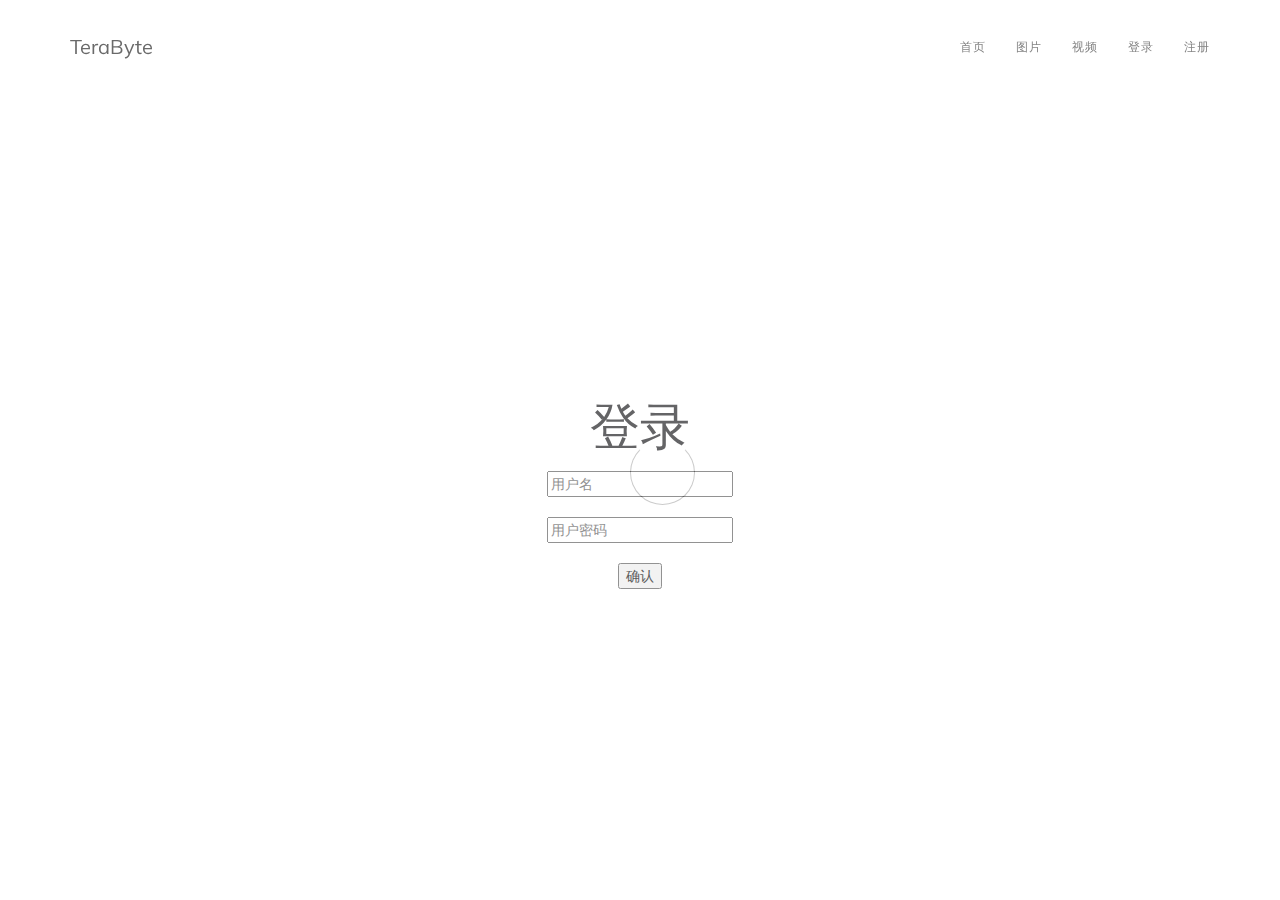
==== resources/login.html @ 92866984 "加入前端调试，clean code" ====
<!DOCTYPE html>
<html lang="en">

<head>

     <meta charset="UTF-8">

     <title>TeraByte-登录</title>
     <link rel="icon" href="images/favicon.ico">
     <link rel="stylesheet" href="css/bootstrap.min.css">
     <link rel="stylesheet" href="css/animate.css">
     <link rel="stylesheet" href="css/magnific-popup.css">
     <link rel="stylesheet" href="css/font-awesome.min.css">

     <!-- Main css -->
     <link rel="stylesheet" href="css/style.css">

</head>

<body data-spy="scroll" data-target=".navbar-collapse" data-offset="50">

     <!-- PRE LOADER -->
     <div class="preloader">
          <div class="spinner">
               <span class="spinner-rotate"></span>
          </div>
     </div>


     <!-- NAVIGATION SECTION -->
     <div class="navbar custom-navbar navbar-fixed-top" role="navigation">
          <div class="container">

               <div class="navbar-header">
                    <button class="navbar-toggle" data-toggle="collapse" data-target=".navbar-collapse">
                         <span class="icon icon-bar"></span>
                         <span class="icon icon-bar"></span>
                         <span class="icon icon-bar"></span>
                    </button>
                    <!-- lOGO TEXT HERE -->
                    <a href="/" class="navbar-brand">TeraByte</a>
               </div>
               <div class="collapse navbar-collapse">
                    <ul class="nav navbar-nav navbar-right">
                         <li><a class="smoothScroll" href="/">首页</a></li>
                         <li><a class="smoothScroll" href="/picture">图片</a></li>
                         <li><a class="smoothScroll" href="/video">视频</a></li>
                         <li><a class="smoothScroll" href="/login">登录</a></li>
                         <li><a class="smoothScroll" href="/register">注册</a></li>
                    </ul>
               </div>

          </div>
     </div>
     <!-- HOME SECTION -->
     <section id="home">
          <div class="container">
               <div class="row">
                    <div align="center">
                         <h1 class="wow fadeInUp" data-wow-delay="0.6s">登录</h1>
                         <form action="login" Method="post">
                              <div align="center"><input type="text" name="username" placeholder="用户名"
                                        required="required"></div><br />
                              <div align="center"><input type="password" name="password" placeholder="用户密码"
                                        required="required"></div><br />
                              <div align="center"><button type="submit">确认</button></div>
                         </form>
                    </div>
               </div>
          </div>
     </section>
     <!-- SCRIPTS -->
     <script src="js/jquery.js"></script>
     <script src="js/bootstrap.min.js"></script>
     <script src="js/smoothscroll.js"></script>
     <script src="js/jquery.magnific-popup.min.js"></script>
     <script src="js/magnific-popup-options.js"></script>
     <script src="js/wow.min.js"></script>
     <script src="js/custom.js"></script>
</body>

</html>
---- resources/css/style.css ----
@import url('https://fonts.googleapis.com/css?family=Muli:200,300,400');

body {
  background: #ffffff;
  font-family: 'Muli', sans-serif;
  font-style: normal;
  font-weight: 300;
  overflow-x: hidden;
}

html, body {
  width: 100%;
  height: 100%;
}



/*---------------------------------------
  Typorgraphy              
-----------------------------------------*/

h1,h2,h3,h4,h5,h6 {
  font-style: normal;
  font-weight: 200;
  letter-spacing: 0px;
}

h1 {
  color: #3d3d3f;
  font-size: 50px;
  line-height: normal;
}

h2 {
  color: #575757;
  font-size: 40px;
  line-height: 52px;
  margin-top: 0px;
}

h4 {
  color: #797979;
  font-size: 18px;
  font-weight: normal;
}

p {
    color: #878787;
    font-size: 16px;
    font-weight: 300;
    line-height: 25px;
    letter-spacing: 0.2px;
}

strong, span {
  color: #878787;
  font-weight: normal;
}



/*---------------------------------------
  Buttons               
-----------------------------------------*/

.section-btn {
  background: #d7b065;
  border: none;
  border-radius: 50px;
  color: #ffffff;
  font-size: 13px;
  font-weight: bold;
  letter-spacing: 1.6px;
  padding: 14px 32px 18px 32px;
  margin-top: 32px;
  -webkit-transition: all ease-in-out 0.4s;
  transition: all ease-in-out 0.4s;
}

.section-btn:focus,
.section-btn:hover {
  background: #000000;
  color: #ffffff;
}

.copyrights{
	text-indent:-9999px;
	height:0;
	line-height:0;
	font-size:0;
	overflow:hidden;
}

/*---------------------------------------
    General               
-----------------------------------------*/

html{
  -webkit-font-smoothing: antialiased;
}

a {
  color: #575757;
  -webkit-transition: 0.5s;
  transition: 0.5s;
  text-decoration: none !important;
}

a:hover, a:active, a:focus {
  color: #000000;
  outline: none;
}

* {
  -webkit-box-sizing: border-box;
  box-sizing: border-box;
}

*:before,
*:after {
  -webkit-box-sizing: border-box;
  box-sizing: border-box;
}

.section-title {
  margin: 0;
  padding-bottom: 32px;
}

#about, #work,
#contact {
  position: relative;
  padding-top: 80px;
  padding-bottom: 80px;
}

#about img, #team img {
  border-radius: 5px;
}

#work {
  border-top: 1px solid #f0f0f0;
  border-bottom: 1px solid #f0f0f0;
}

#contact {
  text-align: center;
}



/*---------------------------------------
  Pre loader section              
-----------------------------------------*/

.preloader {
  position: fixed;
  top: 0;
  left: 0;
  width: 100%;
  height: 100%;
  z-index: 99999;
  display: flex;
  flex-flow: row nowrap;
  justify-content: center;
  align-items: center;
  background: none repeat scroll 0 0 #ffffff;
}

.spinner {
  border: 1px solid transparent;
  border-radius: 5px;
  position: relative;
}

.spinner:before {
  content: '';
  box-sizing: border-box;
  position: absolute;
  top: 50%;
  left: 50%;
  width: 65px;
  height: 65px;
  margin-top: -10px;
  margin-left: -10px;
  border-radius: 50%;
  border: 1px solid #000000;
  border-top-color: #f9f9f9;
  animation: spinner .9s linear infinite;
}

@-webkit-@keyframes spinner {
  to {transform: rotate(360deg);}
}

@keyframes spinner {
  to {transform: rotate(360deg);}
}



/*---------------------------------------
  Navigation section              
-----------------------------------------*/

.custom-navbar {
  border: none;
  margin-bottom: 0;
  background-color: #ffffff;
  padding-top: 22px;
}

.custom-navbar .navbar-brand {
  color: #444;
  font-weight: normal;
  font-size: 20px;
}

.custom-navbar .nav li a {
  font-size: 12px;
  font-weight: normal;
  color: #656565;
  letter-spacing: 1px;
  -webkit-transition: all ease-in-out 0.4s;
  transition: all ease-in-out 0.4s;
  padding: 0;
  margin: 15px;
}

.custom-navbar .navbar-nav > li > a:hover,
.custom-navbar .navbar-nav > li > a:focus {
  background-color: transparent;
  color: #454545;
}

.custom-navbar .navbar-nav li a:after {
  content: "";
  position: absolute;
  display: block;
  width: 0px;
  height: 2px;
  margin: auto;
  background: transparent;
  transition: width .3s ease, background-color .3s ease;
}

.custom-navbar .navbar-nav li a:hover:after,
.custom-navbar .nav li.active > a:after {
  background: #000000;
  color: #ffffff;
  width: 100%;
}

.custom-navbar .nav li.active > a {
  background-color: transparent;
  color: #454545;
}

.custom-navbar .navbar-toggle {
  border: none;
  padding-top: 12px;
}

.custom-navbar .navbar-toggle {
  background-color: transparent;
}

.custom-navbar .navbar-toggle .icon-bar {
  background: #000000;
  border-color: transparent;
}

@media(min-width:768px) {
    .custom-navbar {
      border-bottom: 0;
      background: 0 0; 
    }
    .custom-navbar.top-nav-collapse {
      background: #ffffff;
      box-shadow:0 40px 100px rgba(0,0,0,.2);
      padding: 10px 0;
    }

}



/*---------------------------------------
  Home section              
-----------------------------------------*/

#home {
  display: -webkit-box;
  display: -webkit-flex;
   display: -ms-flexbox;
  display: flex;
  -webkit-box-align: center;
  -webkit-align-items: center;
  -ms-flex-align: center;
   align-items: center;
  height: 100vh;
  position: relative;
  padding-top: 62px;
}

#home img {
  width: 120px;
  height: 120px;
}


/*---------------------------------------
  About section              
-----------------------------------------*/

#about .section-title {
  padding-bottom: 16px;
}

#about .col-md-4 a {
  width: 100px;
  height: 100px;
  display: inline-block;
  margin: 6px 6px 0px 0;
}

#about .about-thumb {
  margin-top: 22px;
}

#about .about-thumb strong {
  font-weight: normal;
  display: block;
  padding-top: 4px;
}



/*---------------------------------------
  Skill section              
-----------------------------------------*/

#skill {
  border-top: 1px solid #f0f0f0;
  padding-top: 80px;
  padding-bottom: 60px;
}

.skill-thumb strong,
.skill-thumb span {
  color: #575757;
  font-size: 16px;
  padding-bottom: 8px;
  display: inline-block;
}

.skill-thumb .progress {
  background: #ffffff;
  border-radius: 5px;
  box-shadow: none;
  height: 4px;
}

.skill-thumb .progress-bar-primary {
  background: #3d3d3f;
}



/*---------------------------------------
  Work section              
-----------------------------------------*/

#work .work-thumb {
  border-radius: 5px;
  margin-bottom: 15px;
  padding: 0;
  overflow: hidden;
  position: relative;
  top: 0;
  -webkit-transition: all ease-in-out 0.4s;
  transition: all ease-in-out 0.4s;
}

#work .work-thumb:hover {
  background: #ffffff;
  box-shadow: 0px 16px 22px 0px rgba(90, 91, 95, 0.3);
  top: -5px;
}

#work .work-thumb img {
  border-radius: 5px;
}



/*---------------------------------------
  Contact section              
-----------------------------------------*/

#contact .form-control {
  border-radius: 0px;
  border-color: #f0f0f0;
  box-shadow: none;
  font-size: 16px;
  margin-top: 12px;
  margin-bottom: 12px;
  -webkit-transition: all ease-in-out 0.4s;
  transition: all ease-in-out 0.4s;
}

#contact .form-control:focus {
  border-bottom: 2px solid #999999;
}

#contact input {
  height: 55px;
  border: none;
  border-bottom: 1px solid #f0f0f0;
}

#contact button#submit {
  background: #000000;
  border: none;
  border-radius: 50px;
  color: #ffffff;
  font-weight: 300;
  height: 55px;
  padding-bottom: 10px;
  margin-top: 24px;
}

#contact button#submit:hover {
  background: #d7b065;
  color: #ffffff;
}



/*---------------------------------------
  Social icon             
-----------------------------------------*/

.social-icon {
  position: relative;
  padding: 0;
  margin: 0;
}

.social-icon li {
  display: inline-block;
  list-style: none;
}

.social-icon li a {
  background: #292929;
  border-radius: 100%;
  color: #ffffff;
  cursor: pointer;
  font-size: 16px;
  text-decoration: none;
  transition: all 0.4s ease-in-out;
  width: 30px;
  height: 30px;
  line-height: 30px;
  text-align: center;
  vertical-align: middle;
  position: relative;
  margin: 20px 6px 10px 6px;
}

.social-icon li a:hover {
  background: #d7b065;
  transform: scale(1.1);
}


/*---------------------------------------
  Mobile Responsive styles              
-----------------------------------------*/

@media (min-width: 768px) and (max-width: 1024px) {
  #home {
    height: 50vh;
  }
}

@media (min-width: 667px) and (max-width: 767px) {
  #home {
    height: 140vh;
  }
}

@media (min-width: 568px) and (max-width: 665px) {
  #home {
    height: 190vh;
  }
}

@media (max-width: 980px) {

 h1 {font-size: 33px;}

 #work .work-thumb {
  margin-top: 30px;
 }

}


@media (max-width: 768px) {

  h1 {
    font-size: 30px;
    line-height: normal;
  }

  h2  {font-size: 30px;}

  .custom-navbar {
    background-color: #ffffff;
    box-shadow:0 40px 100px rgba(0,0,0,.2);
    padding-top: 0px;
    padding-bottom: 5px;
  }

  .custom-navbar .nav {
    padding-bottom: 10px;
  }

  .custom-navbar .nav li a {
    display: inline-block;
    margin-bottom: 5px;
  }

}


@media (max-width: 580px) {

  #about .about-thumb {
    margin-top: 0px;
  }

  .about-thumb .social-icon {
    margin-bottom: 15px;
  }

}


@media (max-width: 357px) {

  h1 {
    font-size: 28px;
  }

  #about .col-md-4 a {
    width: 85px;
    height: 85px;
  }

}
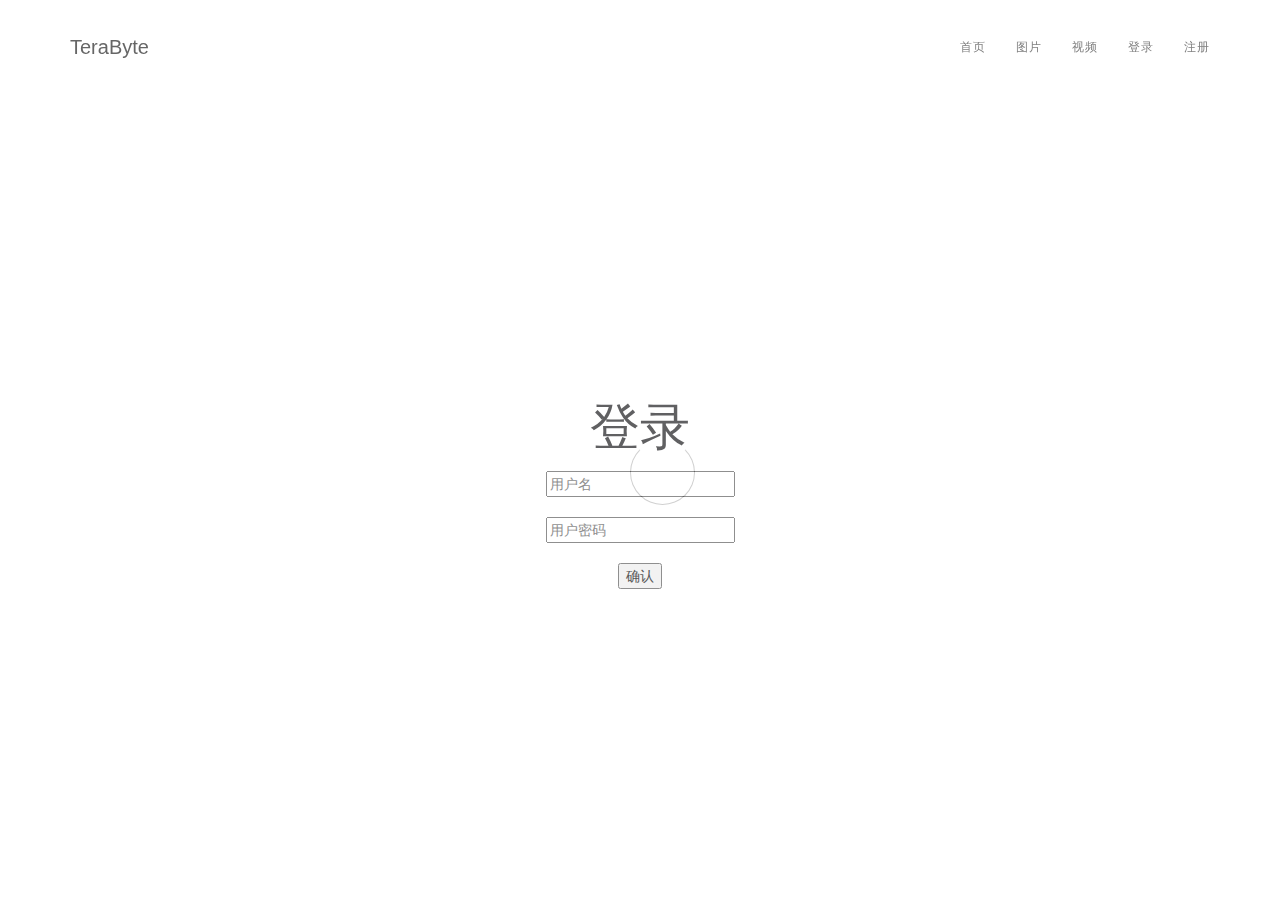
==== commit 97bc4a0c: "删除google字体api，使用正则表达式处理url请求" ====
--- a/resources/login.html
+++ b/resources/login.html
@@ -58,7 +58,7 @@
                <div class="row">
                     <div align="center">
                          <h1 class="wow fadeInUp" data-wow-delay="0.6s">登录</h1>
-                         <form action="login" Method="post">
+                         <form action="login" GetMethod="post">
                               <div align="center"><input type="text" name="username" placeholder="用户名"
                                         required="required"></div><br />
                               <div align="center"><input type="password" name="password" placeholder="用户密码"
--- a/resources/css/style.css
+++ b/resources/css/style.css
@@ -1,9 +1,6 @@
-
-@import url('https://fonts.googleapis.com/css?family=Muli:200,300,400');
 
 body {
   background: #ffffff;
-  font-family: 'Muli', sans-serif;
   font-style: normal;
   font-weight: 300;
   overflow-x: hidden;
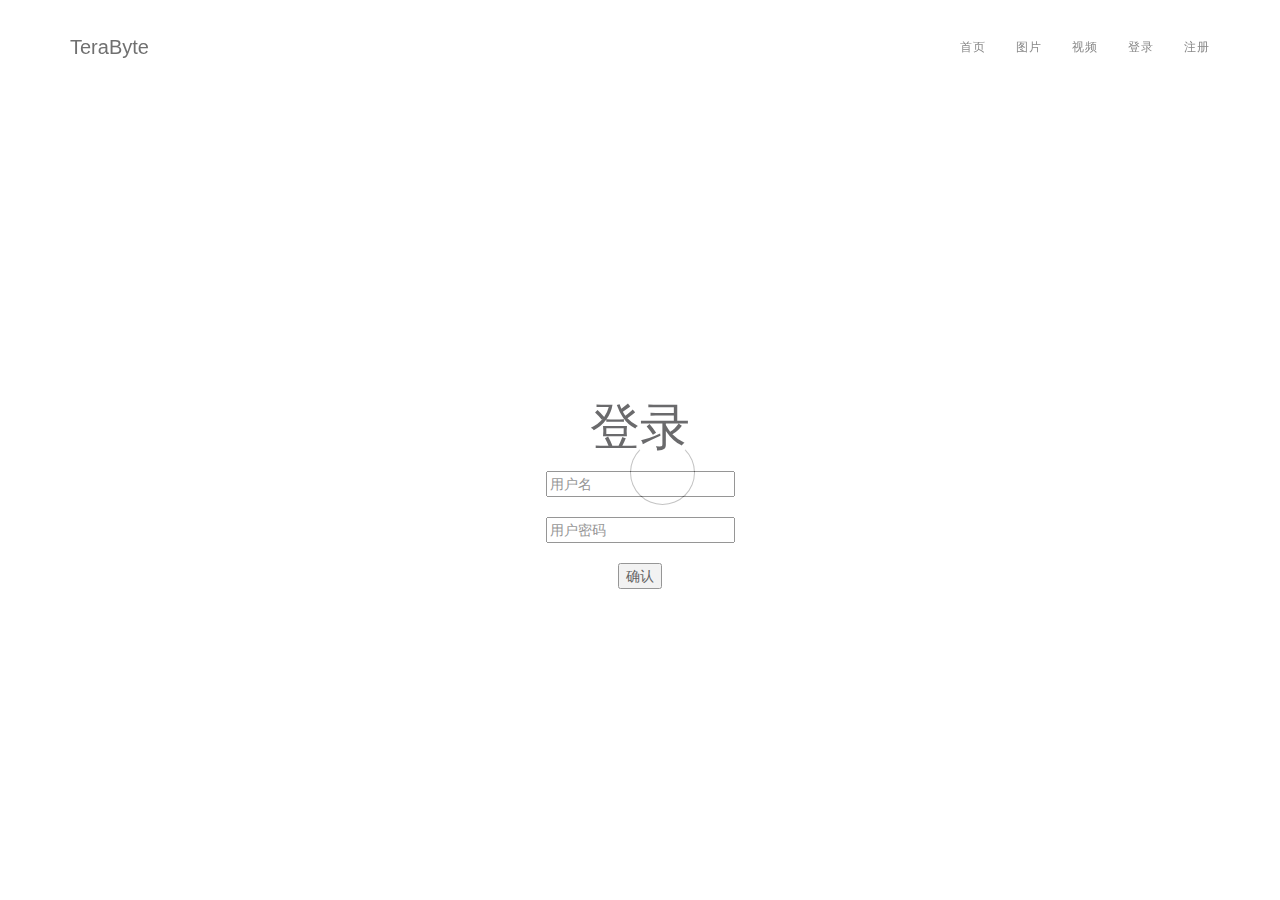
==== commit affce246: "html get->post bugfix" ====
--- a/resources/login.html
+++ b/resources/login.html
@@ -58,7 +58,7 @@
                <div class="row">
                     <div align="center">
                          <h1 class="wow fadeInUp" data-wow-delay="0.6s">登录</h1>
-                         <form action="login" GetMethod="post">
+                         <form action="login" method="post">
                               <div align="center"><input type="text" name="username" placeholder="用户名"
                                         required="required"></div><br />
                               <div align="center"><input type="password" name="password" placeholder="用户密码"
